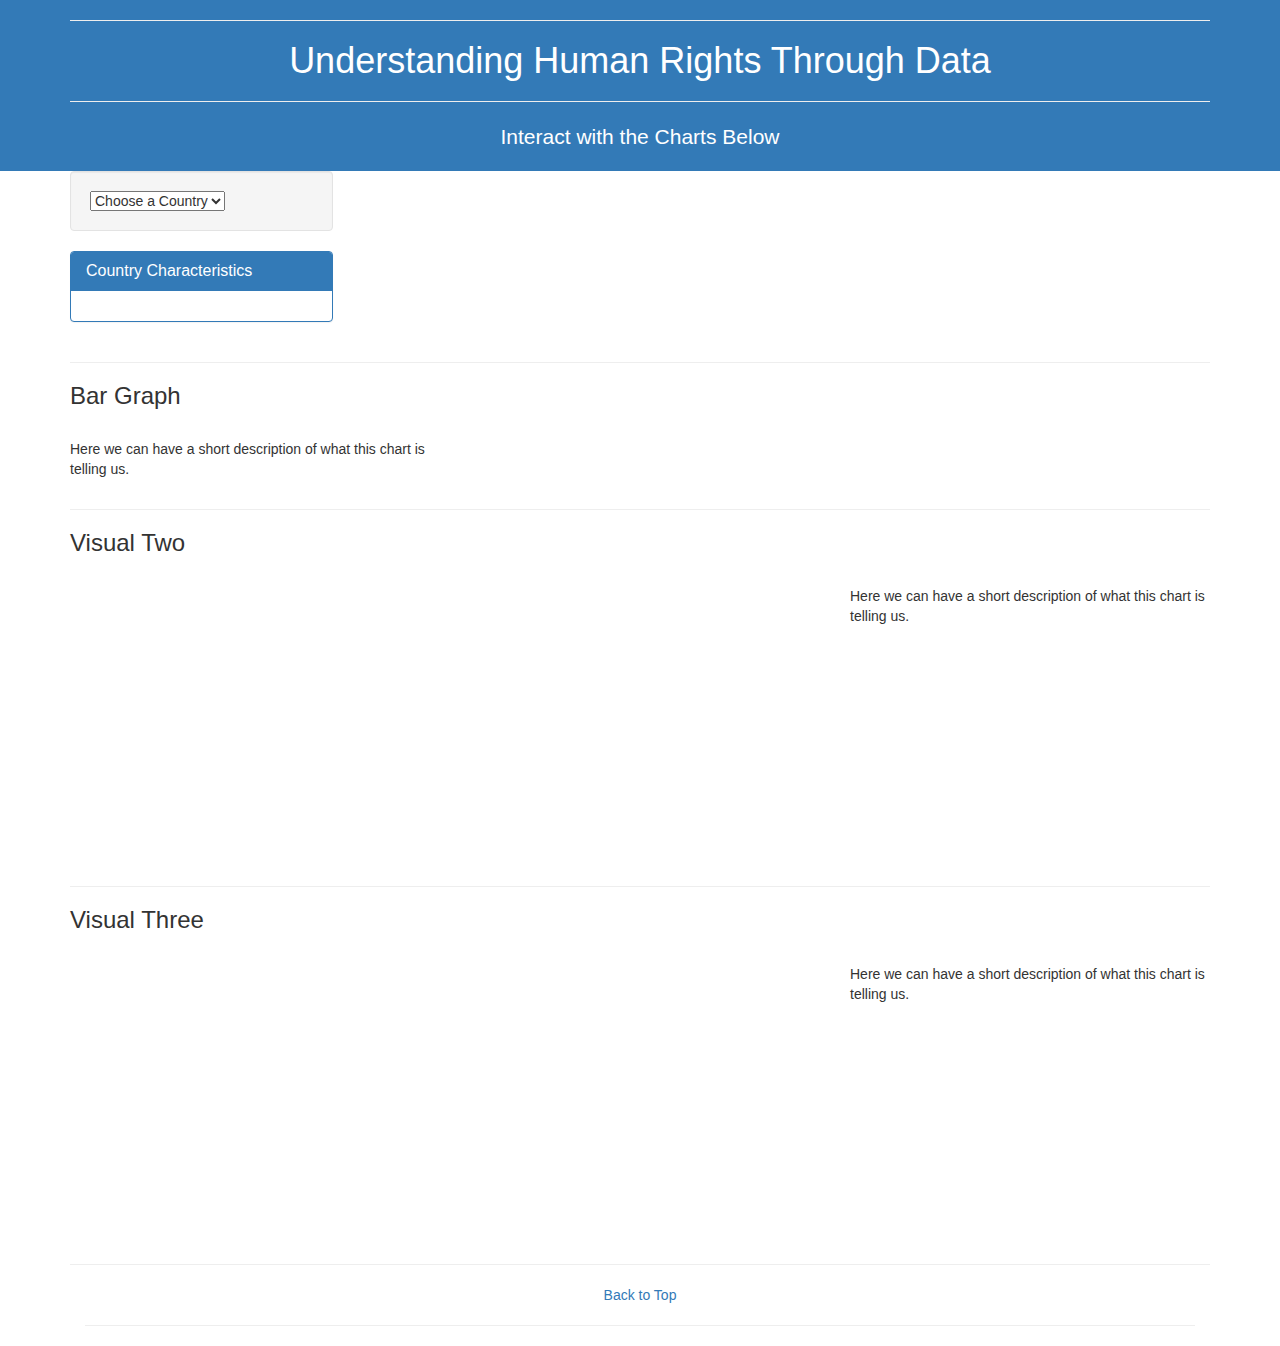
==== templates/index.html @ c4a7d8c2 "bar chart is now working!" ====
<!DOCTYPE html>
<html lang="en">

<head>
  <meta charset="UTF-8">
  <meta name="viewport" content="width=device-width, initial-scale=1.0">
  <meta http-equiv="X-UA-Compatible" content="ie=edge">
  <title>Project 2</title>
  <link rel="stylesheet" href="https://maxcdn.bootstrapcdn.com/bootstrap/3.3.7/css/bootstrap.min.css">
</head>

<body>
<!-- Header -->
  <header class="bg-primary bg-gradient text-white">
    <div class="container px-4 text-center">
      <hr> <h1 class="fw-bolder">Understanding Human Rights Through Data</h1> <hr>
        <p class="lead">Interact with the Charts Below </p>
    </div>
  </header>

<!-- Country Selection & Characteristics -->
  <div class="container">
    <div class="row">
      <div class="col-md-3">
        <div class="well">
          <select id="selDataset" onchange="optionChanged(this.value)">
            <option value="" disabled selected hidden>Choose a Country</option>
          </select>

        </div>
        <div class="panel panel-primary">
          <div class="panel-heading">
            <h3 class="panel-title">Country Characteristics</h3>
          </div>
          <div id="sample-metadata" class="panel-body"></div>
                  <!-- Enter Characteristics Here-->

      </div>
    </div>
  </div>

<!-- First Visual Section -->
<hr>
  <section class="" id="visual1">
    <div class="row1">
        <h3 class="text ml-5 mt-4">Bar Graph</h3>
        <div class="row m-0">
          <div class="bar-chart" id="bar-chart-svg"></div>
          <div class="col-lg-4 ml-auto">
            <br>
            <p class="text">Here we can have a short description of what this chart is telling us.</p>
            
          </div>
        </div>
      </div>
  </section>
<!-- Second Visual Section -->
<hr>
  <section id="bubble">
    <div class="row2">
      <h3 class="text ml-5 mt-4">Visual Two</h3>
      <div class="row m-0">
        <iframe class="col-lg-8 mr-auto" height="300" frameborder="0" scrolling="yes"></iframe>
        <div class="col-lg-4 ml-auto">
          <br>
          <p class="text">Here we can have a short description of what this chart is telling us.</p>
        </div>
      </div>
    </div>
  </section>
<!-- Third Visual Section -->
<hr>
  <section id="line">
    <div class="row3">
        <h3 class="text ml-5 mt-4">Visual Three</h3>
        <div class="row m-0">
          <iframe class="col-lg-8 mr-auto" height="300" frameborder="0" scrolling="yes"></iframe>
          <div class="col-lg-4 ml-auto">
            <br>
            <p class="text">Here we can have a short description of what this chart is telling us.</p>
          </div>
        </div>
      </div>
  </section>

  <script src="https://d3js.org/d3.v5.min.js"></script>
  <script src="https://cdn.plot.ly/plotly-latest.min.js"></script>
  <script src="../static/js/app.js"></script>
  <script src="style.css"></script>
<hr>
  <footer class="container-fluid text-center">
    <p> <a class="gx-4 justify-content-center href" href="#header"> Back to Top </a> </p>
<hr>
  </footer>
</body>

</html>
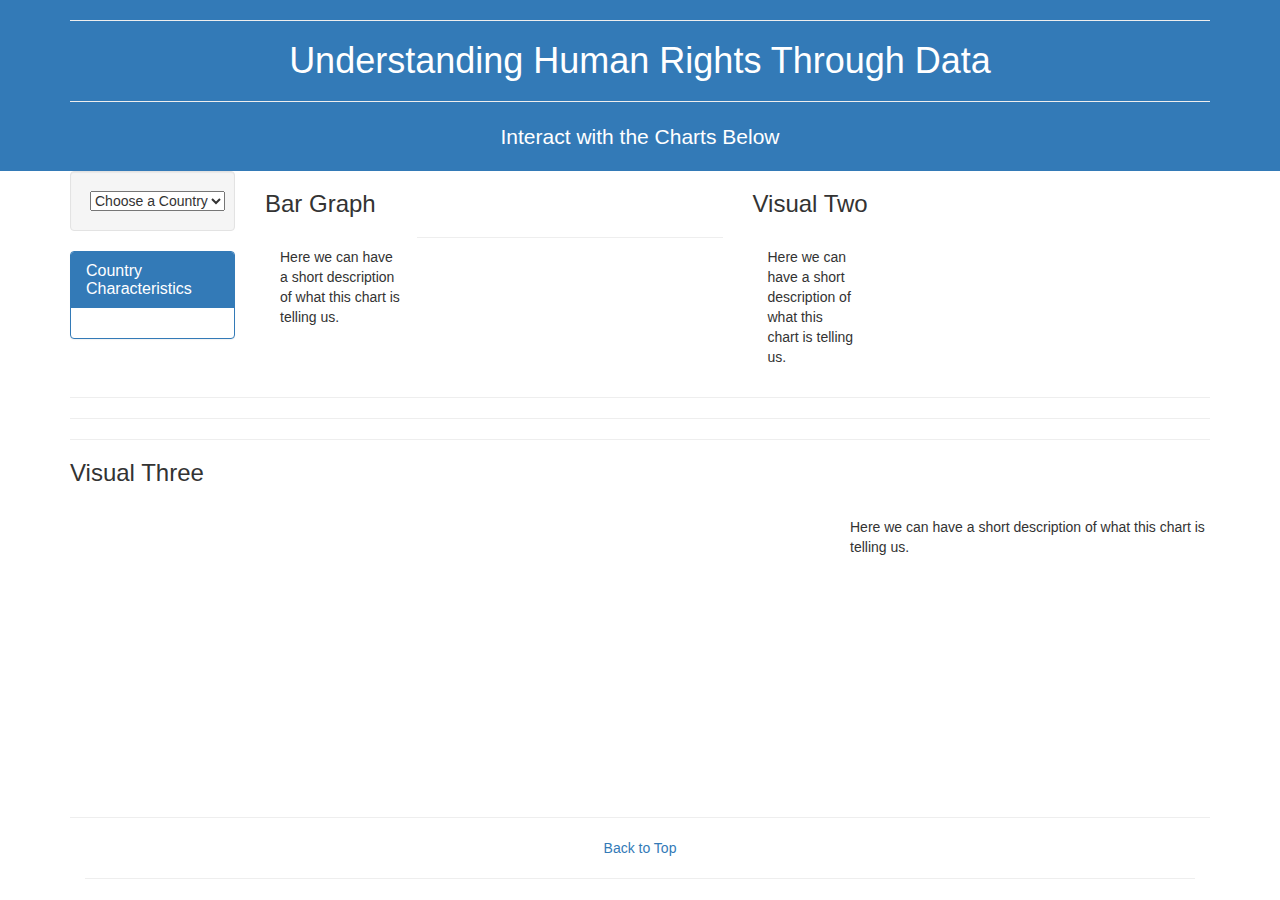
==== commit c473db89: "html" ====
--- a/templates/index.html
+++ b/templates/index.html
@@ -21,7 +21,7 @@
 <!-- Country Selection & Characteristics -->
   <div class="container">
     <div class="row">
-      <div class="col-md-3">
+      <div class="col-md-2">
         <div class="well">
           <select id="selDataset" onchange="optionChanged(this.value)">
             <option value="" disabled selected hidden>Choose a Country</option>
@@ -34,38 +34,42 @@
           </div>
           <div id="sample-metadata" class="panel-body"></div>
                   <!-- Enter Characteristics Here-->
-
+      </div>
+    </div>
+    <div class="col-md-5">
+    <h3 class="text ml-5 mt-4">Bar Graph</h3>
+      <div class="bar-chart" id="bar-chart-svg"></div>
+      <div class="col-lg-4 ml-auto">
+        <br>
+        <p class="text">Here we can have a short description of what this chart is telling us.</p>
+      </div>
+    <hr>
+    </div>
+    <div class="col-md-4">
+    <h3 class="text ml-5 mt-4">Visual Two</h3>
+      <div class="bar-chart" id="bar-chart-svg"></div>
+      <div class="col-lg-4 ml-auto">
+        <br>
+        <p class="text">Here we can have a short description of what this chart is telling us.</p>
       </div>
     </div>
   </div>
+
+                <!-- CLEAN UP 59-73 -->
+
 
 <!-- First Visual Section -->
 <hr>
   <section class="" id="visual1">
     <div class="row1">
-        <h3 class="text ml-5 mt-4">Bar Graph</h3>
-        <div class="row m-0">
-          <div class="bar-chart" id="bar-chart-svg"></div>
-          <div class="col-lg-4 ml-auto">
-            <br>
-            <p class="text">Here we can have a short description of what this chart is telling us.</p>
-            
-          </div>
-        </div>
+
       </div>
   </section>
 <!-- Second Visual Section -->
 <hr>
   <section id="bubble">
     <div class="row2">
-      <h3 class="text ml-5 mt-4">Visual Two</h3>
-      <div class="row m-0">
-        <iframe class="col-lg-8 mr-auto" height="300" frameborder="0" scrolling="yes"></iframe>
-        <div class="col-lg-4 ml-auto">
-          <br>
-          <p class="text">Here we can have a short description of what this chart is telling us.</p>
-        </div>
-      </div>
+
     </div>
   </section>
 <!-- Third Visual Section -->
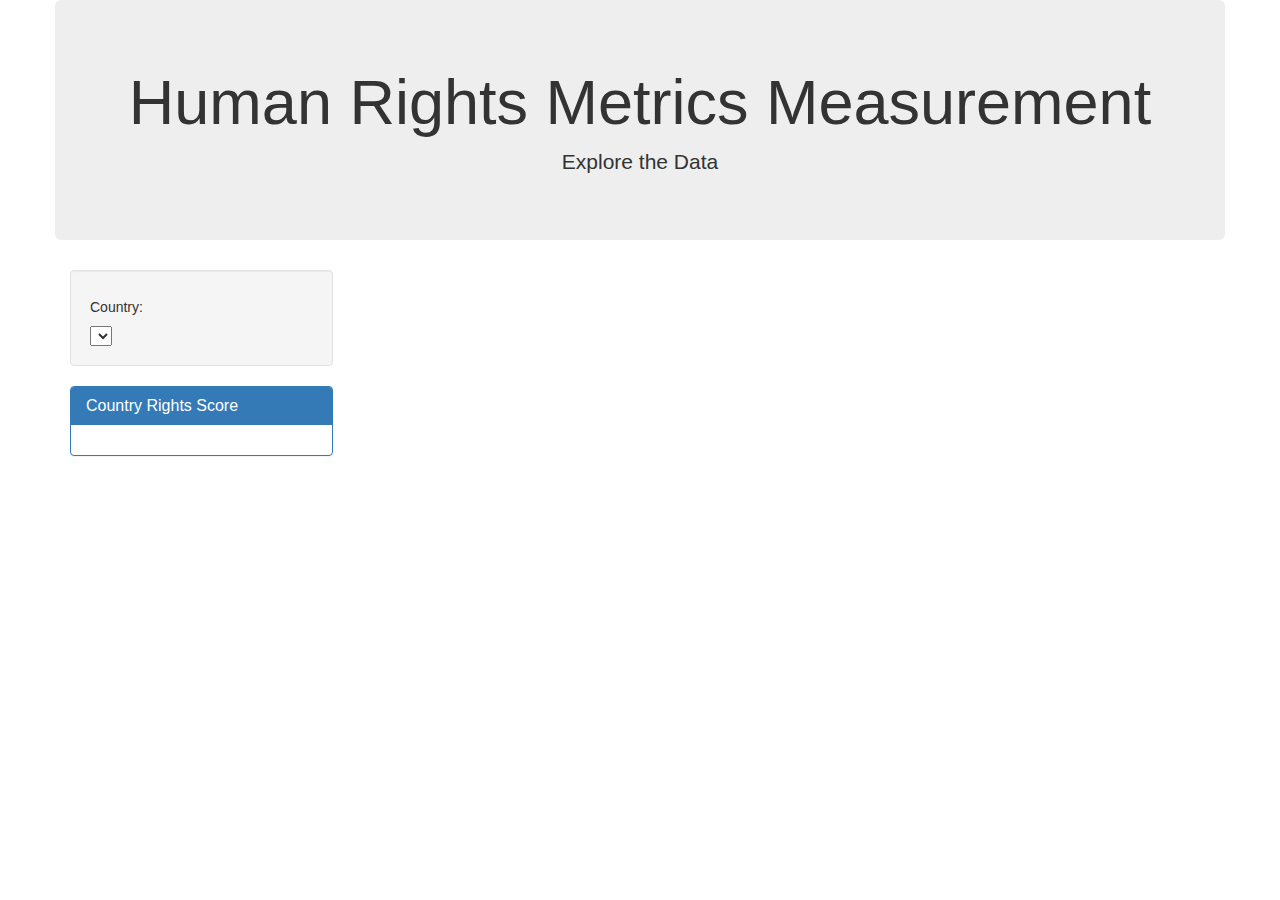
==== commit 71cabdd9: "up to date" ====
--- a/templates/index.html
+++ b/templates/index.html
@@ -5,98 +5,53 @@
   <meta charset="UTF-8">
   <meta name="viewport" content="width=device-width, initial-scale=1.0">
   <meta http-equiv="X-UA-Compatible" content="ie=edge">
-  <title>Project 2</title>
+  <title>Human Rights Metrics Measurement</title>
+  <link rel="stylesheet" href="../static/css/styles.css">
   <link rel="stylesheet" href="https://maxcdn.bootstrapcdn.com/bootstrap/3.3.7/css/bootstrap.min.css">
 </head>
+<body>
 
-<body>
-<!-- Header -->
-  <header class="bg-primary bg-gradient text-white">
-    <div class="container px-4 text-center">
-      <hr> <h1 class="fw-bolder">Understanding Human Rights Through Data</h1> <hr>
-        <p class="lead">Interact with the Charts Below </p>
-    </div>
-  </header>
-
-<!-- Country Selection & Characteristics -->
   <div class="container">
     <div class="row">
-      <div class="col-md-2">
+      <div class="col-md-12 jumbotron text-center">
+        <h1>Human Rights Metrics Measurement</h1>
+        <p>Explore the Data</p>
+      </div>
+    </div>
+    <div class="row">
+      <div class="col-md-3">
         <div class="well">
-          <select id="selDataset" onchange="optionChanged(this.value)">
-            <option value="" disabled selected hidden>Choose a Country</option>
-          </select>
-
+          <h5>Country:</h5>
+          <select id="selDataset" onchange="optionChanged(this.value)"></select>
         </div>
         <div class="panel panel-primary">
           <div class="panel-heading">
-            <h3 class="panel-title">Country Characteristics</h3>
+            <h3 class="panel-title">Country Rights Score</h3>
           </div>
           <div id="sample-metadata" class="panel-body"></div>
-                  <!-- Enter Characteristics Here-->
+        </div>
+      </div>
+      <div class="col-md-5">
+        <div id="bar"></div>
+      </div>
+      <div class="col-md-4">
+        <div id="gauge"></div>        
       </div>
     </div>
-    <div class="col-md-5">
-    <h3 class="text ml-5 mt-4">Bar Graph</h3>
-      <div class="bar-chart" id="bar-chart-svg"></div>
-      <div class="col-lg-4 ml-auto">
-        <br>
-        <p class="text">Here we can have a short description of what this chart is telling us.</p>
-      </div>
-    <hr>
-    </div>
-    <div class="col-md-4">
-    <h3 class="text ml-5 mt-4">Visual Two</h3>
-      <div class="bar-chart" id="bar-chart-svg"></div>
-      <div class="col-lg-4 ml-auto">
-        <br>
-        <p class="text">Here we can have a short description of what this chart is telling us.</p>
+    <div class="row">
+      <div class="col-md-12">
+        <div id="bubble"></div>
       </div>
     </div>
   </div>
 
-                <!-- CLEAN UP 59-73 -->
-
-
-<!-- First Visual Section -->
-<hr>
-  <section class="" id="visual1">
-    <div class="row1">
-
-      </div>
-  </section>
-<!-- Second Visual Section -->
-<hr>
-  <section id="bubble">
-    <div class="row2">
-
-    </div>
-  </section>
-<!-- Third Visual Section -->
-<hr>
-  <section id="line">
-    <div class="row3">
-        <h3 class="text ml-5 mt-4">Visual Three</h3>
-        <div class="row m-0">
-          <iframe class="col-lg-8 mr-auto" height="300" frameborder="0" scrolling="yes"></iframe>
-          <div class="col-lg-4 ml-auto">
-            <br>
-            <p class="text">Here we can have a short description of what this chart is telling us.</p>
-          </div>
-        </div>
-      </div>
-  </section>
-
   <script src="https://d3js.org/d3.v5.min.js"></script>
   <script src="https://cdn.plot.ly/plotly-latest.min.js"></script>
   <script src="../static/js/app.js"></script>
+  <!-- <script src="./static/js/bonus.js"></script> -->
+  <!-- <script src="samples.json"></script> -->
   <script src="style.css"></script>
-<hr>
-  <footer class="container-fluid text-center">
-    <p> <a class="gx-4 justify-content-center href" href="#header"> Back to Top </a> </p>
-<hr>
-  </footer>
+
 </body>
 
-</html>
-
+</html>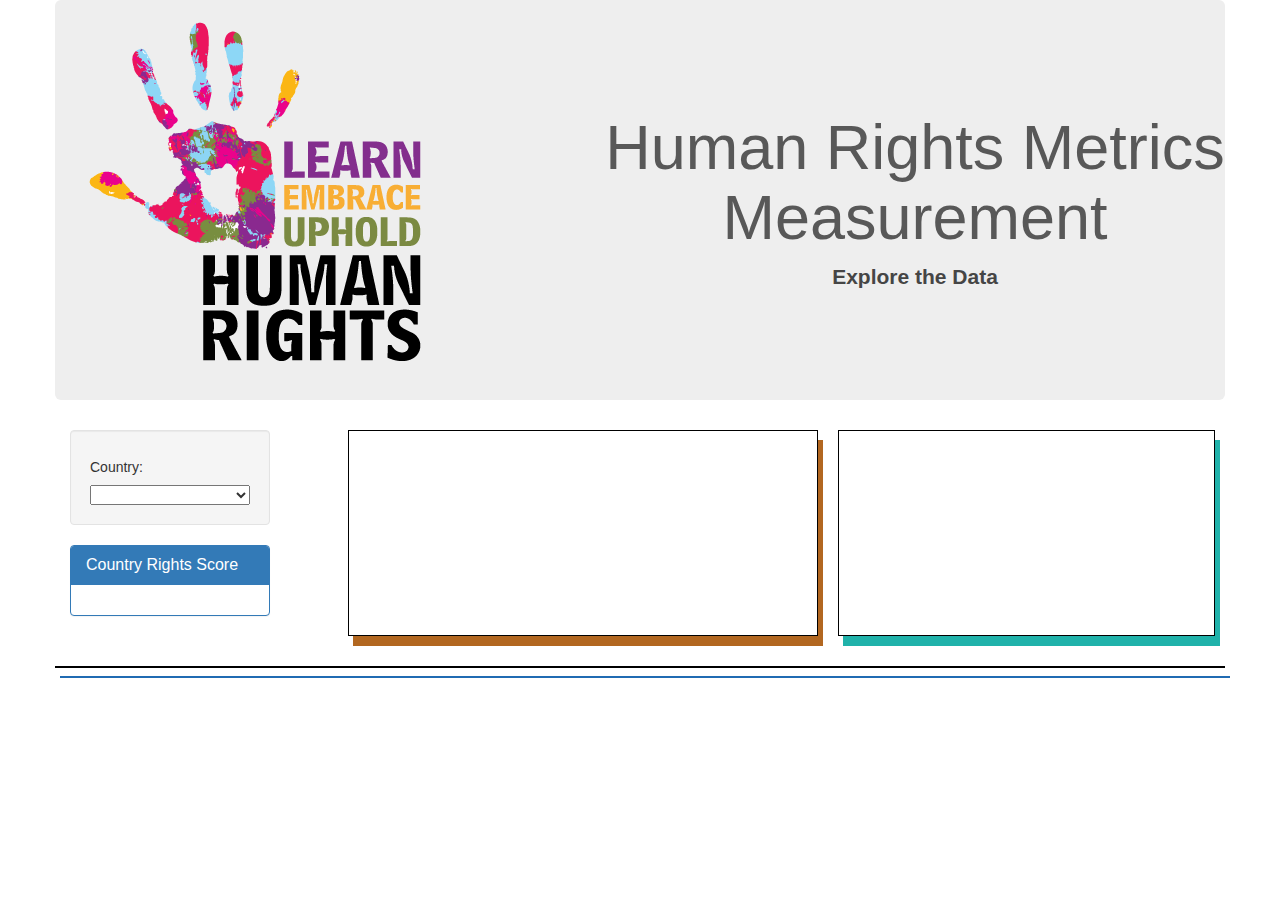
==== commit c14934cb: "style updates" ====
--- a/templates/index.html
+++ b/templates/index.html
@@ -1,24 +1,33 @@
 <!DOCTYPE html>
 <html lang="en">
-
+<div class=main> 
 <head>
   <meta charset="UTF-8">
   <meta name="viewport" content="width=device-width, initial-scale=1.0">
   <meta http-equiv="X-UA-Compatible" content="ie=edge">
   <title>Human Rights Metrics Measurement</title>
-  <link rel="stylesheet" href="../static/css/styles.css">
   <link rel="stylesheet" href="https://maxcdn.bootstrapcdn.com/bootstrap/3.3.7/css/bootstrap.min.css">
+  <link rel="stylesheet" href="./style.css" type="text/css">
 </head>
+<style>
+
+</style>
+
+
 <body>
 
   <div class="container">
     <div class="row">
       <div class="col-md-12 jumbotron text-center">
-        <h1>Human Rights Metrics Measurement</h1>
-        <p>Explore the Data</p>
+        <div class="bg-image"></div>
+        <div class="human">
+          <h1>Human Rights Metrics Measurement</h1>
+          <p>Explore the Data</p>
+        </div>
+       
       </div>
     </div>
-    <div class="row">
+    <div class="row mid">
       <div class="col-md-3">
         <div class="well">
           <h5>Country:</h5>
@@ -31,15 +40,15 @@
           <div id="sample-metadata" class="panel-body"></div>
         </div>
       </div>
-      <div class="col-md-5">
+      <div class="col-md-5 right">
         <div id="bar"></div>
       </div>
-      <div class="col-md-4">
+      <div class="col-md-4 left">
         <div id="gauge"></div>        
       </div>
     </div>
     <div class="row">
-      <div class="col-md-12">
+      <div class="col-md-12 last">
         <div id="bubble"></div>
       </div>
     </div>
@@ -50,8 +59,8 @@
   <script src="../static/js/app.js"></script>
   <!-- <script src="./static/js/bonus.js"></script> -->
   <!-- <script src="samples.json"></script> -->
-  <script src="style.css"></script>
+  <!-- <script src="style.css"></script> -->
 
 </body>
-
+</div1>
 </html>--- a/templates/style.css
+++ b/templates/style.css
@@ -0,0 +1,70 @@
+.jumbotron {
+    display: flex;
+    align-items: center;
+    justify-content: space-around;
+    padding: 0 !important;
+}
+
+.bg-image {
+    background-image: url(../static/img/background_images3.png);
+    background-size: auto;
+    background-repeat: no-repeat;
+    height: 400px;
+    width: 100%;
+    max-width: 550px;
+}
+
+.human {
+    width: 100%;
+}
+
+.jumbotron h1 {
+    opacity: 0.8;
+}
+
+.jumbotron p {
+    opacity: 0.9;
+    font-weight: bold;
+}
+
+.well, .well select, .panel-primary {
+    max-width: 200px;
+    width: 100%;
+}
+
+.right {
+    border: 1px solid rgb(0, 0, 0);
+    margin: 0 10px;
+    box-shadow: 5px 10px rgb(178, 103, 32);
+}
+
+.left {
+    border: 1px solid rgb(0, 0, 0);
+    margin: 0 10px;
+    box-shadow: 5px 10px lightseagreen;
+}
+
+.last {
+    border: 1px solid rgb(0, 0, 0);
+    margin: 0 10px;
+    box-shadow: 5px 10px rgb(32, 107, 178);
+}
+
+.panel-body p {
+    font-size: 15px;
+    font-style: italic;
+    font-weight: bold;
+}
+
+
+.last {
+    margin: 30px 0;
+}
+
+.mid {
+    display: flex;
+}
+
+.main-svg {
+    background-color: inherit !important;
+}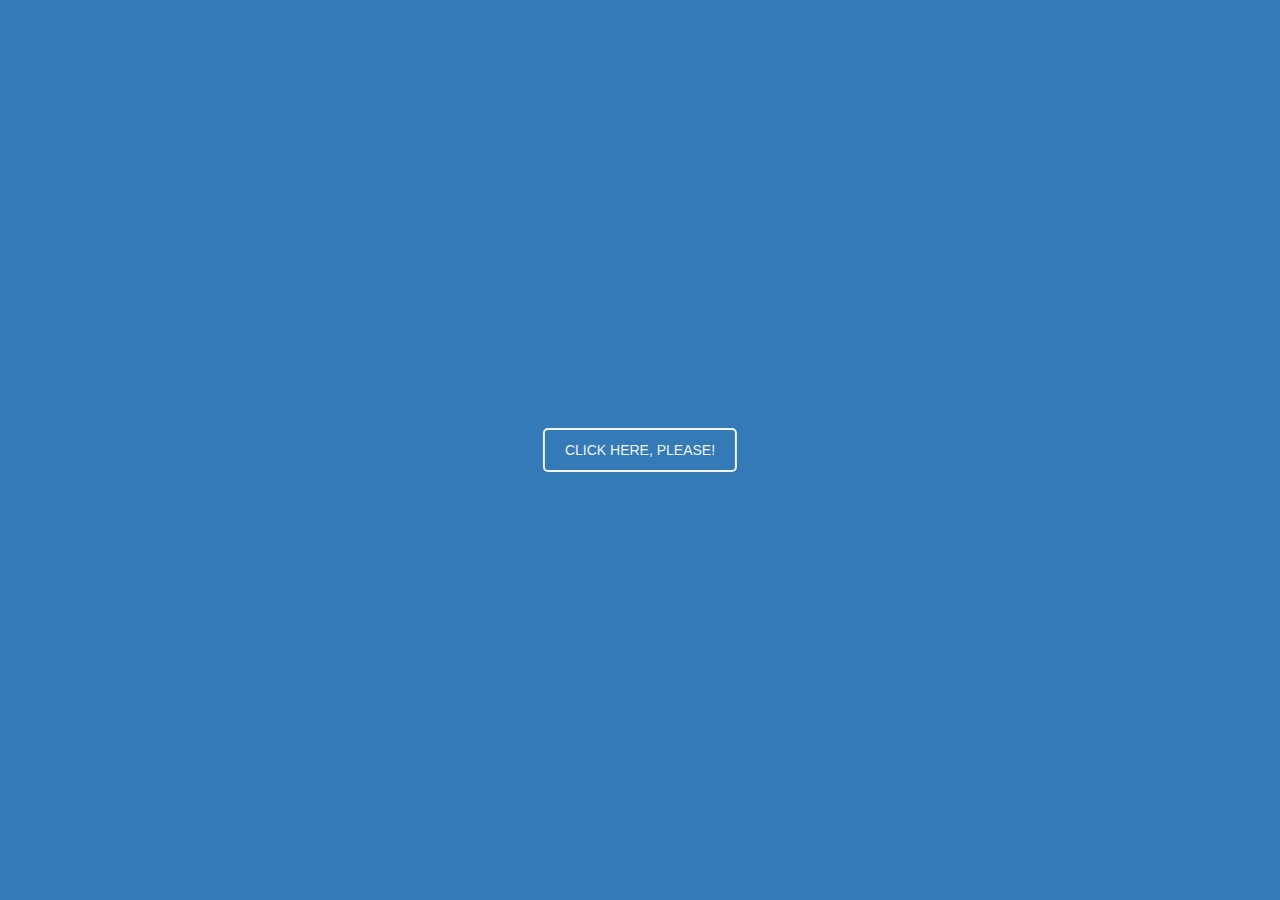
==== commit dfbded69: "ANIME.js & JQUERY both downloaded and implemented" ====
--- a/templates/index.html
+++ b/templates/index.html
@@ -8,6 +8,7 @@
   <title>Human Rights Metrics Measurement</title>
   <link rel="stylesheet" href="https://maxcdn.bootstrapcdn.com/bootstrap/3.3.7/css/bootstrap.min.css">
   <link rel="stylesheet" href="./style.css" type="text/css">
+    <link rel="stylesheet" type="text/css" href="../static/css/page-animation.css">
 </head>
 <style>
 
@@ -16,13 +17,58 @@
 
 <body>
 
+
+<section id="my-section">
+  <div class="active" id="wrap-cta">
+    <button id="cta">Click here, please!</button>
+  </div>
+  <svg id="boxsvg" viewBox="0 0 215 110" preserveAspectRatio="none">
+    <polygon class="polymorph" points="215,110 0,110 0,0 215,0"></polygon>
+  </svg>
+  <div class="container-2">
+    <div id="content">
+      <h4>Welcome to</h4>
+      <h1>Understanding Human Rights <br/>Through Data</h1>
+      <button id="close">Let's Start</button>
+    </div>
+  </div>
+</section>
+
+
+
   <div class="container">
     <div class="row">
       <div class="col-md-12 jumbotron text-center">
         <div class="bg-image"></div>
         <div class="human">
-          <h1>Human Rights Metrics Measurement</h1>
+
+
+         <h4 class="fw-bolder ml11">
+
+
+         <span class="text-wrapper" style="width: 100%; margin:auto;">
+    <span class="line line1"></span>
+    <span class="letters">  Understanding Human </span>
+    </span>
+    
+
+
+    </h4>
+
+     <h4 class="fw-bolder ml11 ml12">
+
+
+         <span class="text-wrapper" style="width: 100%; margin:auto;">
+    <span class="line line1"></span>
+    <span class="letters">  Rights Through Data</span>
+    </span>
+    
+
+
+    </h4>
           <p>Explore the Data</p>
+
+
         </div>
        
       </div>
@@ -61,6 +107,11 @@
   <!-- <script src="samples.json"></script> -->
   <!-- <script src="style.css"></script> -->
 
+     <script src="../static/js/jquery.js"></script>
+   <script src="../static/js/anime.min.js"></script>
+
+  <script src="../static/js/page-animation.js"></script>
+
 </body>
 </div1>
 </html>--- a/static/css/page-animation.css
+++ b/static/css/page-animation.css
@@ -0,0 +1,116 @@
+@import url("https://fonts.googleapis.com/css?family=Merriweather:400,400i,700");
+ body {
+	
+}
+ #my-section {
+	 position: relative;
+}
+ #wrap-cta {
+	 position: absolute;
+	 top: 50%;
+	 left: 50%;
+	 transform: translate(0, -50%);
+	 opacity: 0;
+}
+ #wrap-cta.active {
+	 z-index: 2;
+	 transform: translate(-50%, -50%);
+	 transition: transform 0.6s, opacity 0.6s;
+	 opacity: 1;
+}
+ #wrap-cta #cta {
+	 padding: 1rem 2rem;
+	 text-transform: uppercase;
+	 color: #f2f2f2;
+	 background: transparent;
+	 border: 2px solid;
+	 border-radius: 5px;
+	 cursor: pointer;
+	 outline: none;
+	 -webkit-tap-highlight-color: transparent;
+	 transition: background 0.4s;
+}
+ #wrap-cta #cta:hover {
+	 background: rgba(242, 242, 242, .1);
+}
+ #boxsvg {
+	 display: block;
+	 width: 100%;
+	 height: 100vh;
+}
+ #boxsvg .polymorph {
+	 fill: #337ab7;
+}
+ .container-2 {
+	 position: absolute;
+	 top: 50%;
+	 left: 50%;
+	 transform: translate(-50%, -50%);
+	 text-align: center;
+}
+ .container-2 #content {
+	 transform: translateY(-50px);
+	 opacity: 0;
+	 color: #b66c8d;
+	 transition: transform 0.6s 0.2s, opacity 0.6s 0.2s;
+}
+ .container-2 #content #close {
+	 display: inline-block;
+	 margin-top: 2rem;
+	 padding: 0.5rem 1rem;
+	 text-transform: uppercase;
+	 font-size: 0.9em;
+	 color: #b66c8d;
+	 background: transparent;
+	 border: 2px solid;
+	 border-radius: 5px;
+	 cursor: pointer;
+	 outline: none;
+	 -webkit-tap-highlight-color: transparent;
+	 transition: background 0.4s;
+}
+ .container-2 #content #close:hover {
+	 background: rgba(182, 108, 141, .3);
+}
+ .container-2 #content.active {
+	 z-index: 4;
+	 transform: translateY(0);
+	 opacity: 1;
+}
+
+
+/*Text letter animatin*/
+
+.ml11 {
+  font-weight: 700;
+  font-size: 3.5em;
+}
+
+.ml11 .text-wrapper {
+  position: relative;
+  display: inline-block;
+  padding-top: 0.1em;
+  padding-right: 0.05em;
+  padding-bottom: 0.15em;
+}
+
+.ml11 .line {
+  opacity: 0;
+  position: absolute;
+  left: 0;
+  height: 100%;
+  width: 3px;
+  background-color: #fff;
+  transform-origin: 0 50%;
+}
+
+.ml11 .line1 { 
+  top: 0; 
+  left: 0;
+}
+
+.ml11 .letter {
+  display: inline-block;
+  line-height: 1em;
+}
+ 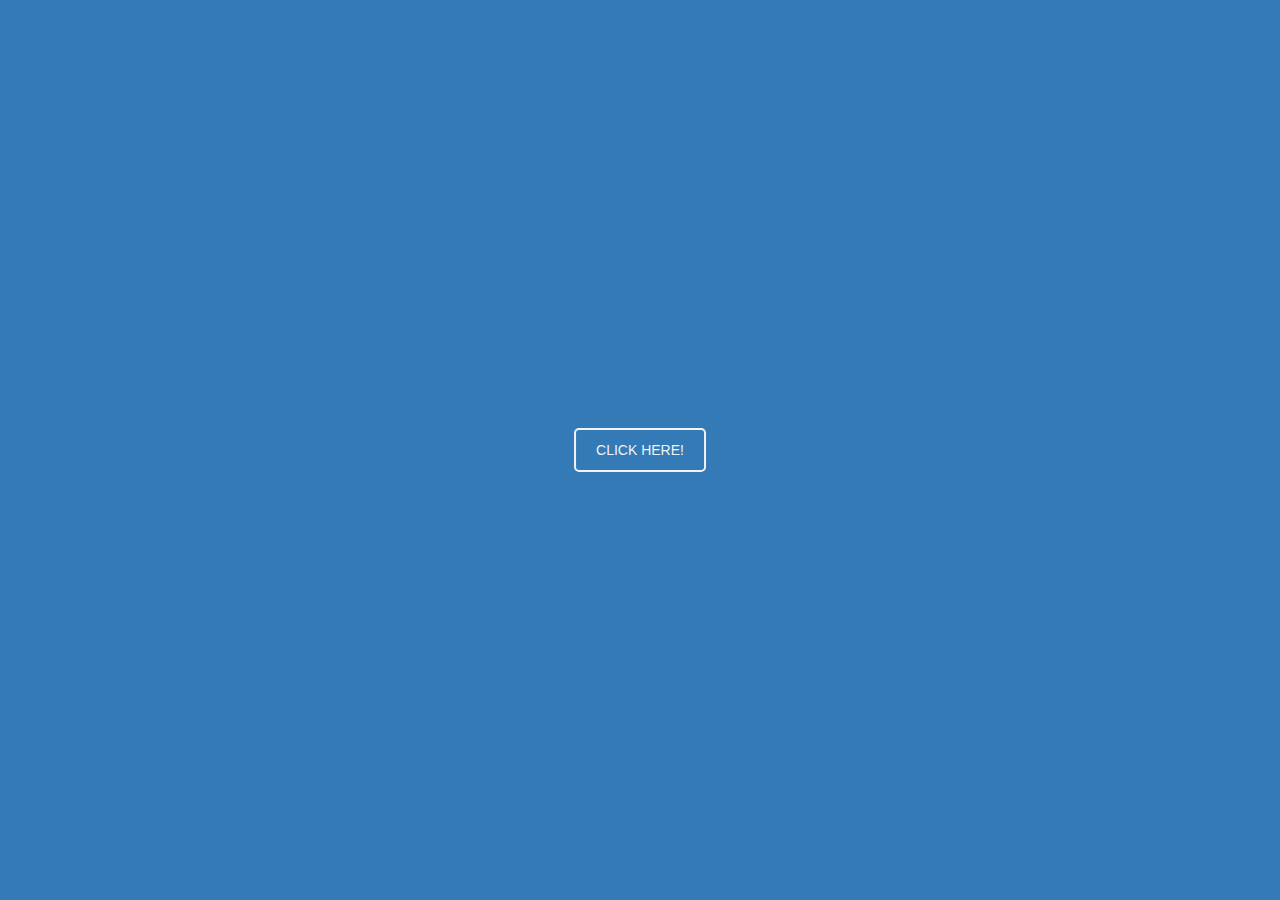
==== commit 7221e23d: "changed some text" ====
--- a/templates/index.html
+++ b/templates/index.html
@@ -20,7 +20,7 @@
 
 <section id="my-section">
   <div class="active" id="wrap-cta">
-    <button id="cta">Click here, please!</button>
+    <button id="cta">Click here!</button>
   </div>
   <svg id="boxsvg" viewBox="0 0 215 110" preserveAspectRatio="none">
     <polygon class="polymorph" points="215,110 0,110 0,0 215,0"></polygon>
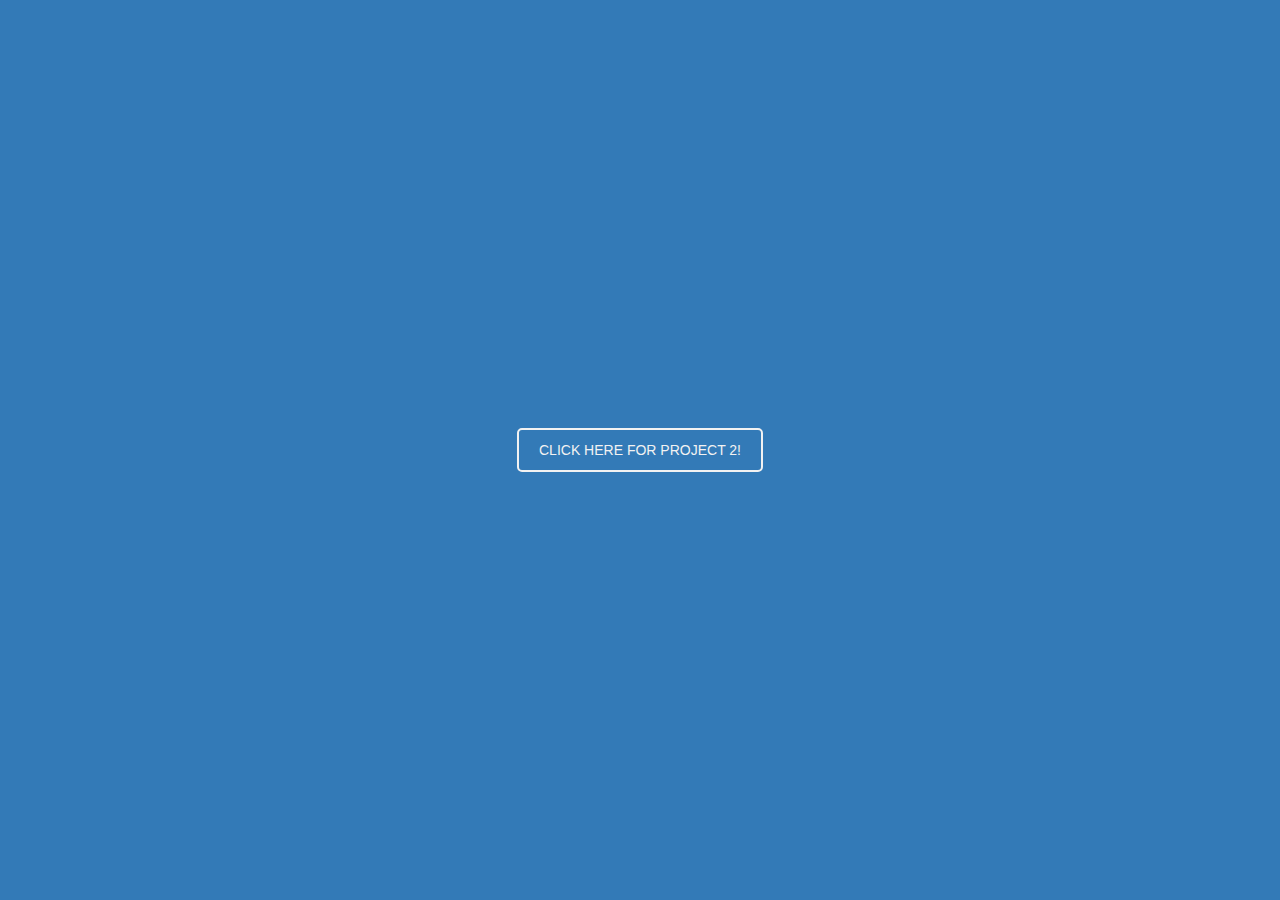
==== commit a88091ba: "changed button text" ====
--- a/templates/index.html
+++ b/templates/index.html
@@ -17,10 +17,9 @@
 
 <body>
 
-
 <section id="my-section">
   <div class="active" id="wrap-cta">
-    <button id="cta">Click here!</button>
+    <button id="cta">Click here for Project 2!</button>
   </div>
   <svg id="boxsvg" viewBox="0 0 215 110" preserveAspectRatio="none">
     <polygon class="polymorph" points="215,110 0,110 0,0 215,0"></polygon>
